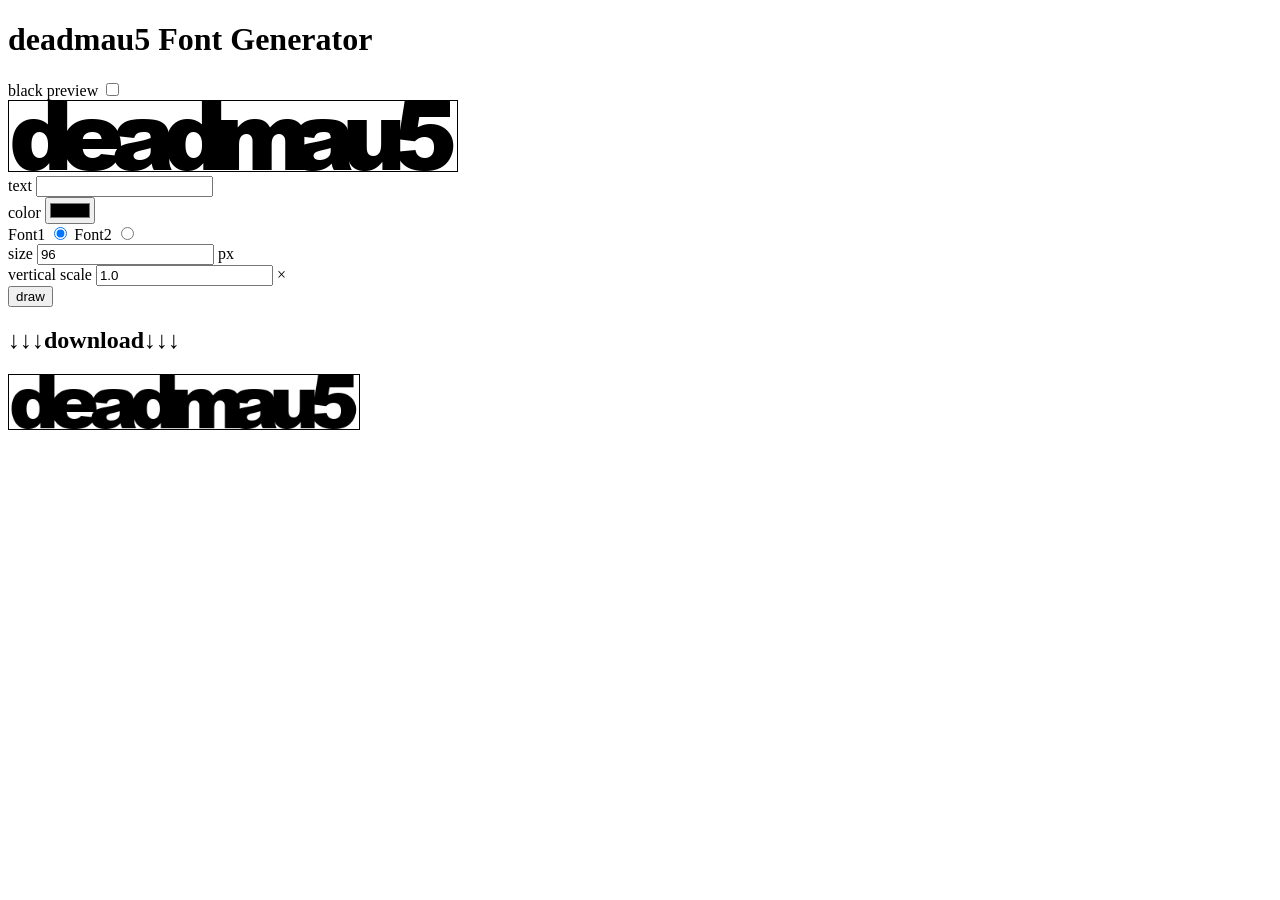
==== index.html @ aaffa5a5 "initial commit" ====
<!DOCTYPE html>
<html lang="en">
<head>
    <meta charset="UTF-8">
    <meta name="viewport" content="width=device-width,initial-scale=1.0,maximum-scale=1.0">
    <title>Document</title>
</head>
<body>
    <h1>deadmau5 Font Generator</h1>
    <div>
        <div>
            <label>
                black preview
                <input type="checkbox" class="black-preview-toggle">
            </label>
        </div>
        <!-- <div>
            <button class="random-btn">random</button>
        </div> -->
    </div>
    <canvas class="main-canvas" width="0" height="0"></canvas>

    <div>
        <div>
            <label>
                text
                <input class="text" type="text">
            </label>
        </div>
        <div>
            <label>
                color
                <input type="color">
            </label>
        </div>
        <div class="fonts">
            <!-- <label>
                Font1
                <input type="radio" name="font" value="arial5" checked>
            </label>
            <label>
                Font2
                <input type="radio" name="font" value="helvetica5">
            </label> -->
        </div>
        <div>
            <label>
                size
                <input type="number" class="font-size" value="96">
                px
            </label>
        </div>
        <div>
            <label>
                vertical scale
                <input type="number" step="0.1" class="vscale" value="1.0">
                ×
            </label>
        </div>
        <button class="draw-btn">draw</button>
    </div>

    <div>
        <h2>↓↓↓download↓↓↓</h2>
        <img class="download-img" width="350">
    </div>

    <script>
        const fontsConfig = {
            arial5: {
                letterspaceRate: 0.8,
                vscaleCorrection: 1.0,
                file: 'fonts/arial.ttf',
                default: true
            },
            helvetica5: {
                letterspaceRate: 0.85,
                vscaleCorrection: 0.9,
                file: 'fonts/helvetica.ttf'
            }
        }
        const presets = [
            [
                'strobe',
                '#8000a3',
                1.0,
                'arial5'
            ],
            [
                'random album title.',
                '#bb0000',
                1.0,
                'arial5'
            ],
            [
                'FAXING BERLIN',
                '#00a3cc',
                1.0,
                'helvetica5'
            ]
        ]

        async function loadFonts() {
            const fontsWrap = document.querySelector('.fonts');
            let i = 0;
            for (const name of Object.keys(fontsConfig)) {
                i += 1;
                const fontConf = fontsConfig[name];
                const font = new FontFace(name, `url(${fontConf.file})`)
                document.fonts.add(font)
                await font.load()

                fontsWrap.innerHTML += `
                <label>
                    Font${i}
                    <input type="radio" name="font" value="${name}" ${fontConf.default ? "checked" : ""}>
                </label>`
            };
        }
        window.addEventListener('load', async () => {
            await loadFonts();
            drawText('deadmau5', `96px arial5`, '#000000', 0.8, 1.0);
        });

        function drawText(text, font, color, letterspaceRate, vscale) {
            const canvas = document.querySelector('.main-canvas');
            const ctx = canvas.getContext('2d');
            ctx.font = font;
            const metrics = ctx.measureText(text);

            const height = metrics.actualBoundingBoxAscent + metrics.actualBoundingBoxDescent;
            canvas.height = height * vscale;
            const fullWidth = metrics.width;
            canvas.width = fullWidth;

            ctx.font = font;
            let canvasWidth = fullWidth;
            Array.from(text).slice(0, -1).forEach(c => {
                const chmetrics = ctx.measureText(c);
                canvasWidth -= chmetrics.width * (1 - letterspaceRate);
            });

            canvas.width = canvasWidth;

            ctx.save();
            ctx.scale(1, vscale);


            // if (blackBackgroundPreview) {
            //     console.log('sdoi')
            //     ctx.fillStyle = '#000000';
            //     ctx.fillRect(0, 0, canvas.width, canvas.height);
            // } else {
            //     ctx.clearRect(0, 0, canvas.width, canvas.height);
            // }

            ctx.textBaseline = 'alphabetic';
            ctx.font = font;
            ctx.fillStyle = color;

            const baselineY = metrics.actualBoundingBoxAscent;
            let offsetX = 0;
            Array.from(text).forEach(c => {
                const chmetrics = ctx.measureText(c);
                ctx.fillText(c, offsetX, baselineY);
                offsetX += chmetrics.width * letterspaceRate;
            });

            document.querySelector('.download-img').src = canvas.toDataURL('image/png');
        }

        function loadPreset(preset) {
            document.querySelector('.text').value = preset[0]
            const color = document.querySelector('input[type="color"]').value = preset[1];
            const vscale = document.querySelector('.vscale').value = preset[2];
            const font = document.querySelector(`input[type="radio"][value="${preset[3]}"]`).checked = true;
            document.querySelector('.draw-btn').click();
        }

        document.querySelector('.draw-btn').onclick = () => {
            const font = document.querySelector('input[type="radio"][name="font"]:checked').value;
            const color = document.querySelector('input[type="color"]').value;
            const size = document.querySelector('.font-size').value;
            const vscale = document.querySelector('.vscale').value;

            const letterspaceRate = fontsConfig[font].letterspaceRate;
            const vscaleCorrection = fontsConfig[font].vscaleCorrection;
            drawText(
                document.querySelector('.text').value,
                `${size}px ${font}`,
                color,
                letterspaceRate,
                vscale * vscaleCorrection,
            );
        };

        document.querySelector('.random-btn').onclick = () => {
            loadPreset(
                presets[
                    Math.floor(Math.random() * presets.length)
                ]
            )
        }

        document.querySelector('.black-preview-toggle').addEventListener('change', e => {
            let color
            if (e.target.checked) {
                color = '#000000';
            } else {
                color = null;
            }
            document.querySelector('.main-canvas').style.backgroundColor = color;
        });
    </script>

    <style>
        canvas {
            border: 1px black solid;
            max-width: 100%;
        }

        .download-img {
            border: 1px black solid;
        }
    </style>
</body>
</html>
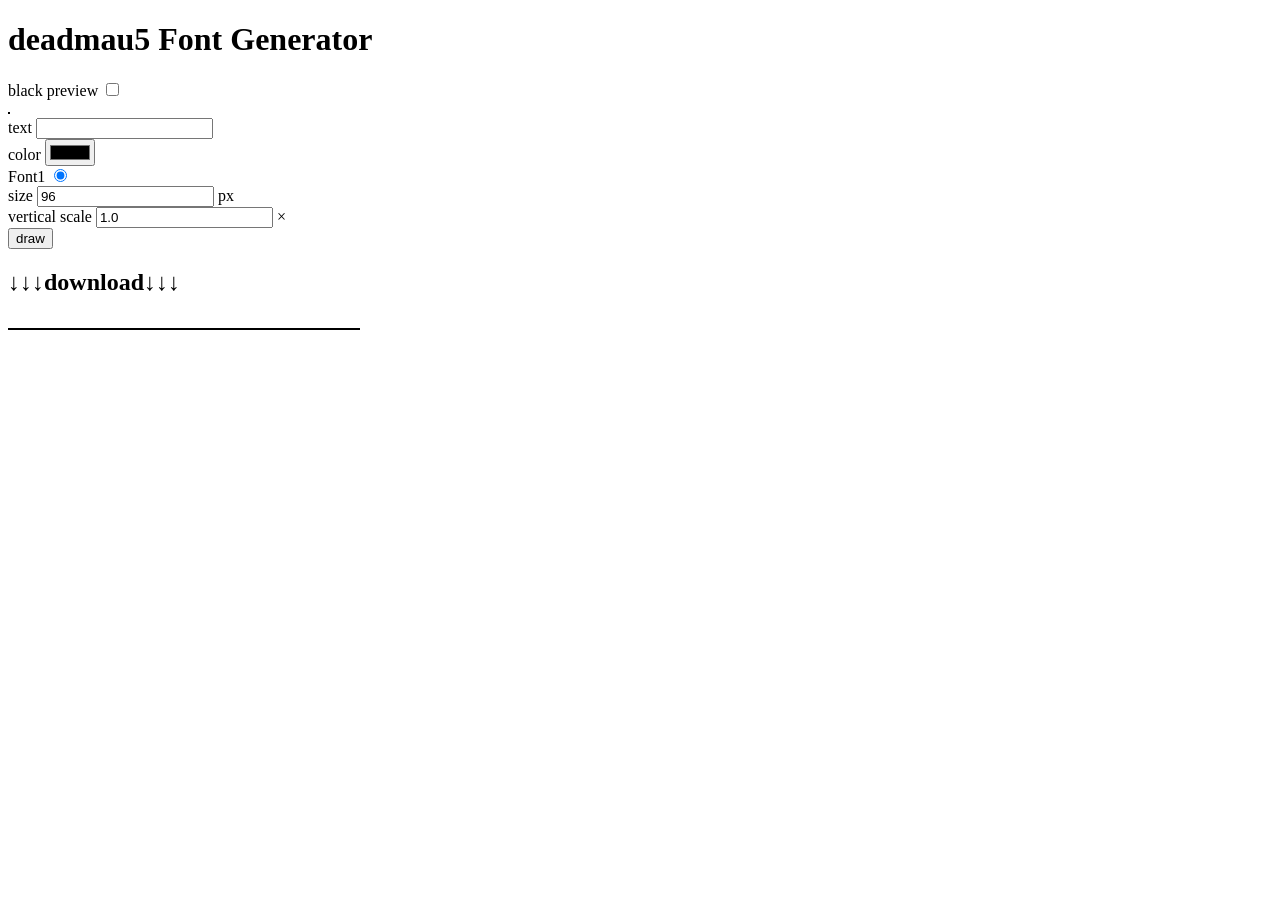
==== commit 4fb7593f: "2nd" ====
--- a/index.html
+++ b/index.html
@@ -194,13 +194,13 @@
             );
         };
 
-        document.querySelector('.random-btn').onclick = () => {
-            loadPreset(
-                presets[
-                    Math.floor(Math.random() * presets.length)
-                ]
-            )
-        }
+        // document.querySelector('.random-btn').onclick = () => {
+        //     loadPreset(
+        //         presets[
+        //             Math.floor(Math.random() * presets.length)
+        //         ]
+        //     )
+        // }
 
         document.querySelector('.black-preview-toggle').addEventListener('change', e => {
             let color
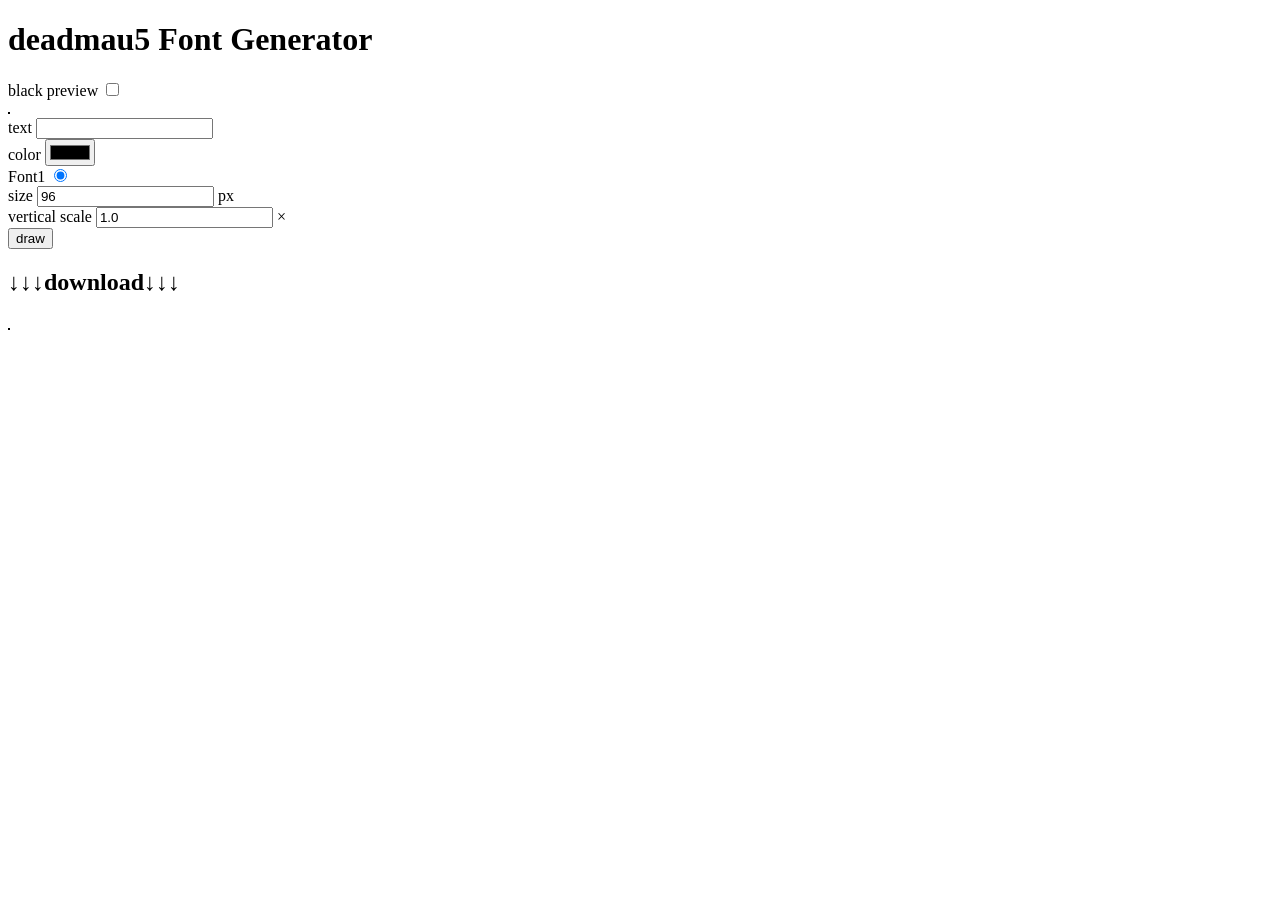
==== commit a1b60a21: "3nd" ====
--- a/index.html
+++ b/index.html
@@ -62,7 +62,7 @@
 
     <div>
         <h2>↓↓↓download↓↓↓</h2>
-        <img class="download-img" width="350">
+        <img class="download-img">
     </div>
 
     <script>
@@ -221,6 +221,7 @@
 
         .download-img {
             border: 1px black solid;
+            max-width: min(100%, 400px);
         }
     </style>
 </body>
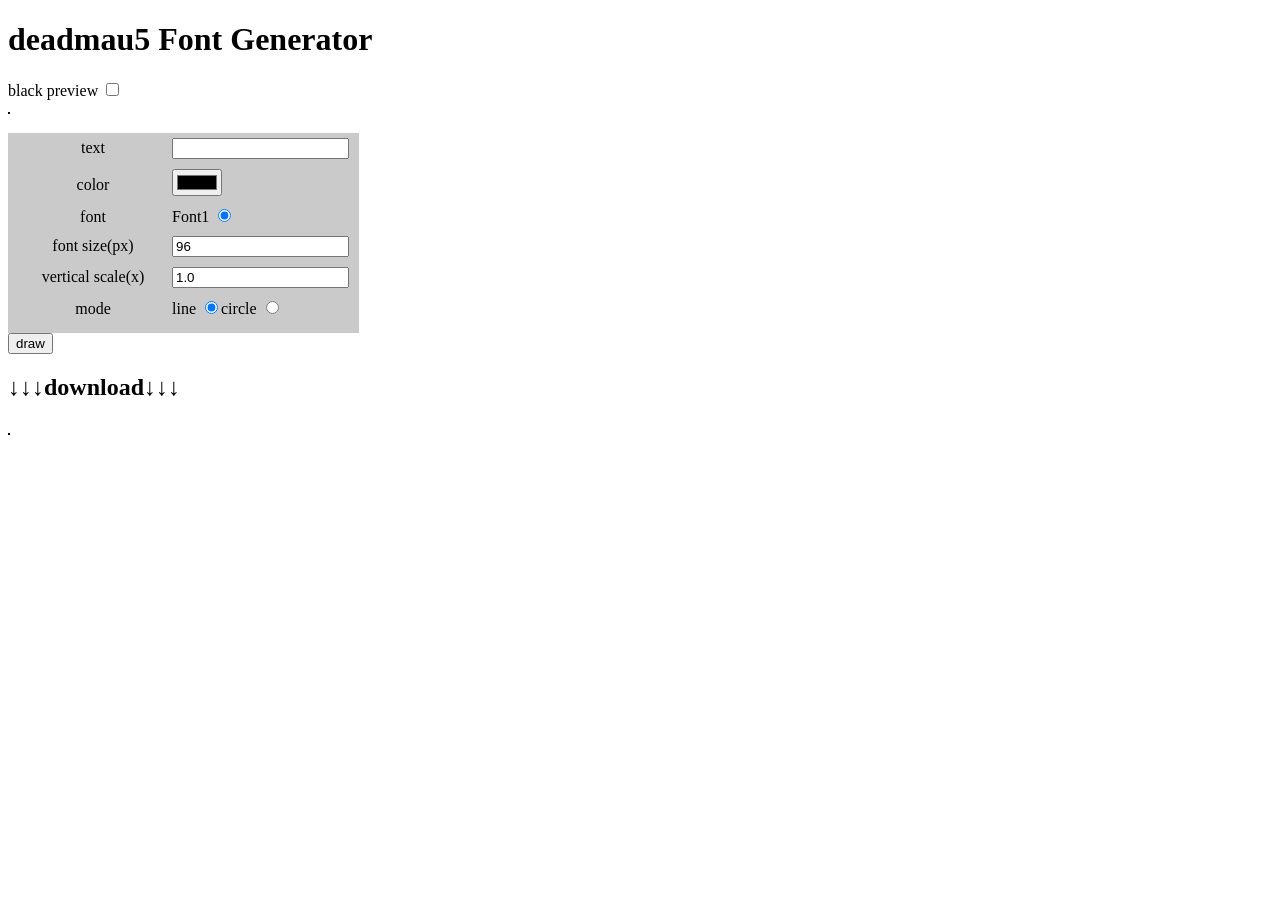
==== commit e7eb9495: "wnd" ====
--- a/index.html
+++ b/index.html
@@ -3,6 +3,7 @@
 <head>
     <meta charset="UTF-8">
     <meta name="viewport" content="width=device-width,initial-scale=1.0,maximum-scale=1.0">
+    <link rel="stylesheet" href="style.css">
     <title>Document</title>
 </head>
 <body>
@@ -14,57 +15,57 @@
                 <input type="checkbox" class="black-preview-toggle">
             </label>
         </div>
-        <!-- <div>
-            <button class="random-btn">random</button>
-        </div> -->
     </div>
     <canvas class="main-canvas" width="0" height="0"></canvas>
 
-    <div>
+    <div class="config-wrap">
         <div>
-            <label>
-                text
-                <input class="text" type="text">
-            </label>
+            <label for="text">text</label>
+            <input id="text" class="text" type="text">
         </div>
         <div>
-            <label>
-                color
-                <input type="color">
-            </label>
-        </div>
-        <div class="fonts">
-            <!-- <label>
-                Font1
-                <input type="radio" name="font" value="arial5" checked>
-            </label>
-            <label>
-                Font2
-                <input type="radio" name="font" value="helvetica5">
-            </label> -->
+            <label for="color">color</label>
+            <input id="color" type="color">
         </div>
         <div>
-            <label>
-                size
-                <input type="number" class="font-size" value="96">
-                px
-            </label>
+            <label>font</label>
+            <div class="fonts radio-row"></div>
         </div>
         <div>
-            <label>
-                vertical scale
-                <input type="number" step="0.1" class="vscale" value="1.0">
-                ×
-            </label>
+            <label for="font-size">font size(px)</label>
+            <input id="font-size" type="number" class="font-size" value="96">
         </div>
-        <button class="draw-btn">draw</button>
+        <div>
+            <label for="vscale">vertical scale(x)</label>
+            <input id="vscale" type="number" step="0.1" class="vscale" value="1.0">
+        </div>
+        <div>
+            <label>mode</label>
+            <div class="radio-row mode-select">
+                <div>
+                    <label for="line">line</label>
+                    <input id="line" type="radio" name="render-mode" value="line" checked>
+                </div>
+                <div>
+                    <label for="circle">circle</label>
+                    <input id="circle" type="radio" name="render-mode" value="circle">
+                </div>
+            </div>
+        </div>
+        <div class="radius-input additional-config">
+            <label for="radius">radius(px)</label>
+            <input id="radius" class="radius" type="number" value="200">
+        </div>
     </div>
+
+    <button class="draw-btn">draw</button>
 
     <div>
         <h2>↓↓↓download↓↓↓</h2>
         <img class="download-img">
     </div>
 
+    <script src="renderer.js"></script>
     <script>
         const fontsConfig = {
             arial5: {
@@ -79,26 +80,6 @@
                 file: 'fonts/helvetica.ttf'
             }
         }
-        const presets = [
-            [
-                'strobe',
-                '#8000a3',
-                1.0,
-                'arial5'
-            ],
-            [
-                'random album title.',
-                '#bb0000',
-                1.0,
-                'arial5'
-            ],
-            [
-                'FAXING BERLIN',
-                '#00a3cc',
-                1.0,
-                'helvetica5'
-            ]
-        ]
 
         async function loadFonts() {
             const fontsWrap = document.querySelector('.fonts');
@@ -111,96 +92,61 @@
                 await font.load()
 
                 fontsWrap.innerHTML += `
-                <label>
-                    Font${i}
-                    <input type="radio" name="font" value="${name}" ${fontConf.default ? "checked" : ""}>
-                </label>`
+                <div>
+                    <label for="font${i}">Font${i}</label>
+                    <input id="font${i}" type="radio" name="font" value="${name}" ${fontConf.default ? "checked" : ""}>
+                </div>`
             };
         }
         window.addEventListener('load', async () => {
             await loadFonts();
-            drawText('deadmau5', `96px arial5`, '#000000', 0.8, 1.0);
+            document.querySelector('.text').value = 'deadmau5';
+            document.querySelector('input[type="color"]').value = '#000000';
+            document.querySelector('.font-size').value = '86';
+            document.querySelector('.vscale').value = 1.0;
+            document.querySelector('.draw-btn').click();
         });
 
-        function drawText(text, font, color, letterspaceRate, vscale) {
-            const canvas = document.querySelector('.main-canvas');
-            const ctx = canvas.getContext('2d');
-            ctx.font = font;
-            const metrics = ctx.measureText(text);
+        function drawText(rendererClass, options) {
+            const renderer = new rendererClass(options);
+            renderer.render()
 
-            const height = metrics.actualBoundingBoxAscent + metrics.actualBoundingBoxDescent;
-            canvas.height = height * vscale;
-            const fullWidth = metrics.width;
-            canvas.width = fullWidth;
-
-            ctx.font = font;
-            let canvasWidth = fullWidth;
-            Array.from(text).slice(0, -1).forEach(c => {
-                const chmetrics = ctx.measureText(c);
-                canvasWidth -= chmetrics.width * (1 - letterspaceRate);
-            });
-
-            canvas.width = canvasWidth;
-
-            ctx.save();
-            ctx.scale(1, vscale);
-
-
-            // if (blackBackgroundPreview) {
-            //     console.log('sdoi')
-            //     ctx.fillStyle = '#000000';
-            //     ctx.fillRect(0, 0, canvas.width, canvas.height);
-            // } else {
-            //     ctx.clearRect(0, 0, canvas.width, canvas.height);
-            // }
-
-            ctx.textBaseline = 'alphabetic';
-            ctx.font = font;
-            ctx.fillStyle = color;
-
-            const baselineY = metrics.actualBoundingBoxAscent;
-            let offsetX = 0;
-            Array.from(text).forEach(c => {
-                const chmetrics = ctx.measureText(c);
-                ctx.fillText(c, offsetX, baselineY);
-                offsetX += chmetrics.width * letterspaceRate;
-            });
-
-            document.querySelector('.download-img').src = canvas.toDataURL('image/png');
-        }
-
-        function loadPreset(preset) {
-            document.querySelector('.text').value = preset[0]
-            const color = document.querySelector('input[type="color"]').value = preset[1];
-            const vscale = document.querySelector('.vscale').value = preset[2];
-            const font = document.querySelector(`input[type="radio"][value="${preset[3]}"]`).checked = true;
-            document.querySelector('.draw-btn').click();
+            document.querySelector('.download-img').src = options.canvas.toDataURL('image/png');
         }
 
         document.querySelector('.draw-btn').onclick = () => {
+            const canvas = document.querySelector('.main-canvas');
+            const text = document.querySelector('.text').value;
             const font = document.querySelector('input[type="radio"][name="font"]:checked').value;
             const color = document.querySelector('input[type="color"]').value;
             const size = document.querySelector('.font-size').value;
             const vscale = document.querySelector('.vscale').value;
+            const mode = document.querySelector('input[type="radio"][name="render-mode"]:checked').value;
 
             const letterspaceRate = fontsConfig[font].letterspaceRate;
             const vscaleCorrection = fontsConfig[font].vscaleCorrection;
-            drawText(
-                document.querySelector('.text').value,
-                `${size}px ${font}`,
-                color,
-                letterspaceRate,
-                vscale * vscaleCorrection,
-            );
+
+            options = {
+                canvas: canvas,
+                text: text,
+                font: `${size}px ${font}`,
+                color: color,
+                letterspaceRate: letterspaceRate,
+                vscale: vscale * vscaleCorrection
+            };
+
+            let renderer = null
+
+            if (mode == 'circle') {
+                options.radius = Number(document.querySelector('.radius').value);
+                renderer = CircleTextRenderer;
+            } else {
+                renderer = LineTextRenderer;
+            }
+
+            console.log(renderer, options)
+            drawText(renderer, options);
         };
-
-        // document.querySelector('.random-btn').onclick = () => {
-        //     loadPreset(
-        //         presets[
-        //             Math.floor(Math.random() * presets.length)
-        //         ]
-        //     )
-        // }
 
         document.querySelector('.black-preview-toggle').addEventListener('change', e => {
             let color
@@ -210,6 +156,15 @@
                 color = null;
             }
             document.querySelector('.main-canvas').style.backgroundColor = color;
+        });
+
+        document.querySelector('.mode-select').addEventListener('change', e => {
+            const radiusInput = document.querySelector('.radius-input');
+            if (e.target.value == 'circle') {
+                radiusInput.style.display = 'block';
+            } else {
+                radiusInput.style.display = 'none';
+            }
         });
     </script>
 
--- a/style.css
+++ b/style.css
@@ -0,0 +1,31 @@
+@import url('https://fonts.cdnfonts.com/css/nunito');
+
+body {
+    font-family: nunito;
+}
+
+.radio-row {
+    display: inline-flex;
+}
+
+.additional-config {
+    display: none;
+    font-weight: 700;
+}
+
+.config-wrap>div>label {
+    display: inline-block;
+    width: 150px;
+    text-align: center;
+}
+
+.config-wrap {
+    margin-top: 15px;
+    background-color: #cacaca;
+    width: fit-content;
+    padding: 5px 10px;
+}
+
+.config-wrap>div {
+    margin-bottom: 10px;
+}
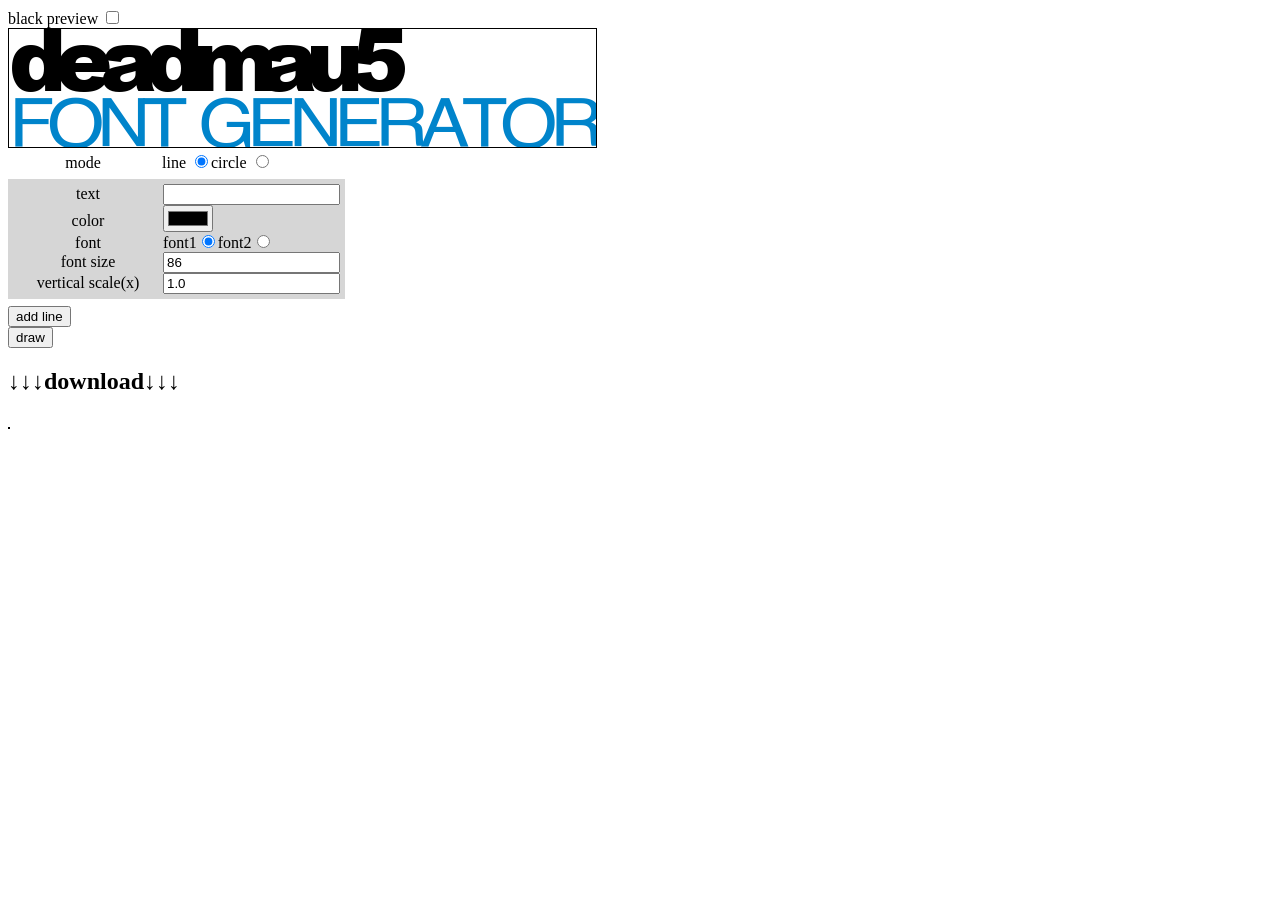
==== commit cfb873e9: "update1" ====
--- a/index.html
+++ b/index.html
@@ -7,7 +7,7 @@
     <title>Document</title>
 </head>
 <body>
-    <h1>deadmau5 Font Generator</h1>
+    <!-- <h1>deadmau5 Font Generator</h1> -->
     <div>
         <div>
             <label>
@@ -18,27 +18,7 @@
     </div>
     <canvas class="main-canvas" width="0" height="0"></canvas>
 
-    <div class="config-wrap">
-        <div>
-            <label for="text">text</label>
-            <input id="text" class="text" type="text">
-        </div>
-        <div>
-            <label for="color">color</label>
-            <input id="color" type="color">
-        </div>
-        <div>
-            <label>font</label>
-            <div class="fonts radio-row"></div>
-        </div>
-        <div>
-            <label for="font-size">font size(px)</label>
-            <input id="font-size" type="number" class="font-size" value="96">
-        </div>
-        <div>
-            <label for="vscale">vertical scale(x)</label>
-            <input id="vscale" type="number" step="0.1" class="vscale" value="1.0">
-        </div>
+    <div class="canvas-config">
         <div>
             <label>mode</label>
             <div class="radio-row mode-select">
@@ -52,10 +32,13 @@
                 </div>
             </div>
         </div>
-        <div class="radius-input additional-config">
+        <div class="radius-input display-none">
             <label for="radius">radius(px)</label>
             <input id="radius" class="radius" type="number" value="200">
         </div>
+        <div class="lines">
+        </div>
+        <button class="add-line">add line</button>
     </div>
 
     <button class="draw-btn">draw</button>
@@ -66,118 +49,6 @@
     </div>
 
     <script src="renderer.js"></script>
-    <script>
-        const fontsConfig = {
-            arial5: {
-                letterspaceRate: 0.8,
-                vscaleCorrection: 1.0,
-                file: 'fonts/arial.ttf',
-                default: true
-            },
-            helvetica5: {
-                letterspaceRate: 0.85,
-                vscaleCorrection: 0.9,
-                file: 'fonts/helvetica.ttf'
-            }
-        }
-
-        async function loadFonts() {
-            const fontsWrap = document.querySelector('.fonts');
-            let i = 0;
-            for (const name of Object.keys(fontsConfig)) {
-                i += 1;
-                const fontConf = fontsConfig[name];
-                const font = new FontFace(name, `url(${fontConf.file})`)
-                document.fonts.add(font)
-                await font.load()
-
-                fontsWrap.innerHTML += `
-                <div>
-                    <label for="font${i}">Font${i}</label>
-                    <input id="font${i}" type="radio" name="font" value="${name}" ${fontConf.default ? "checked" : ""}>
-                </div>`
-            };
-        }
-        window.addEventListener('load', async () => {
-            await loadFonts();
-            document.querySelector('.text').value = 'deadmau5';
-            document.querySelector('input[type="color"]').value = '#000000';
-            document.querySelector('.font-size').value = '86';
-            document.querySelector('.vscale').value = 1.0;
-            document.querySelector('.draw-btn').click();
-        });
-
-        function drawText(rendererClass, options) {
-            const renderer = new rendererClass(options);
-            renderer.render()
-
-            document.querySelector('.download-img').src = options.canvas.toDataURL('image/png');
-        }
-
-        document.querySelector('.draw-btn').onclick = () => {
-            const canvas = document.querySelector('.main-canvas');
-            const text = document.querySelector('.text').value;
-            const font = document.querySelector('input[type="radio"][name="font"]:checked').value;
-            const color = document.querySelector('input[type="color"]').value;
-            const size = document.querySelector('.font-size').value;
-            const vscale = document.querySelector('.vscale').value;
-            const mode = document.querySelector('input[type="radio"][name="render-mode"]:checked').value;
-
-            const letterspaceRate = fontsConfig[font].letterspaceRate;
-            const vscaleCorrection = fontsConfig[font].vscaleCorrection;
-
-            options = {
-                canvas: canvas,
-                text: text,
-                font: `${size}px ${font}`,
-                color: color,
-                letterspaceRate: letterspaceRate,
-                vscale: vscale * vscaleCorrection
-            };
-
-            let renderer = null
-
-            if (mode == 'circle') {
-                options.radius = Number(document.querySelector('.radius').value);
-                renderer = CircleTextRenderer;
-            } else {
-                renderer = LineTextRenderer;
-            }
-
-            console.log(renderer, options)
-            drawText(renderer, options);
-        };
-
-        document.querySelector('.black-preview-toggle').addEventListener('change', e => {
-            let color
-            if (e.target.checked) {
-                color = '#000000';
-            } else {
-                color = null;
-            }
-            document.querySelector('.main-canvas').style.backgroundColor = color;
-        });
-
-        document.querySelector('.mode-select').addEventListener('change', e => {
-            const radiusInput = document.querySelector('.radius-input');
-            if (e.target.value == 'circle') {
-                radiusInput.style.display = 'block';
-            } else {
-                radiusInput.style.display = 'none';
-            }
-        });
-    </script>
-
-    <style>
-        canvas {
-            border: 1px black solid;
-            max-width: 100%;
-        }
-
-        .download-img {
-            border: 1px black solid;
-            max-width: min(100%, 400px);
-        }
-    </style>
+    <script src="index.js"></script>
 </body>
 </html>
--- a/style.css
+++ b/style.css
@@ -4,28 +4,37 @@
     font-family: nunito;
 }
 
+.display-none {
+    display: none;
+}
+
+canvas {
+    border: 1px black solid;
+    max-width: 100%;
+}
+
+.download-img {
+    border: 1px black solid;
+    max-width: min(100%, 400px);
+}
+
 .radio-row {
     display: inline-flex;
 }
 
-.additional-config {
-    display: none;
-    font-weight: 700;
-}
-
-.config-wrap>div>label {
+.canvas-config label {
     display: inline-block;
     width: 150px;
     text-align: center;
 }
 
-.config-wrap {
-    margin-top: 15px;
-    background-color: #cacaca;
+.radio-row label {
     width: fit-content;
-    padding: 5px 10px;
 }
 
-.config-wrap>div {
-    margin-bottom: 10px;
+.lines>div {
+    width: fit-content;
+    background-color: rgb(214, 214, 214);
+    margin: 7px 0;
+    padding: 5px;
 }
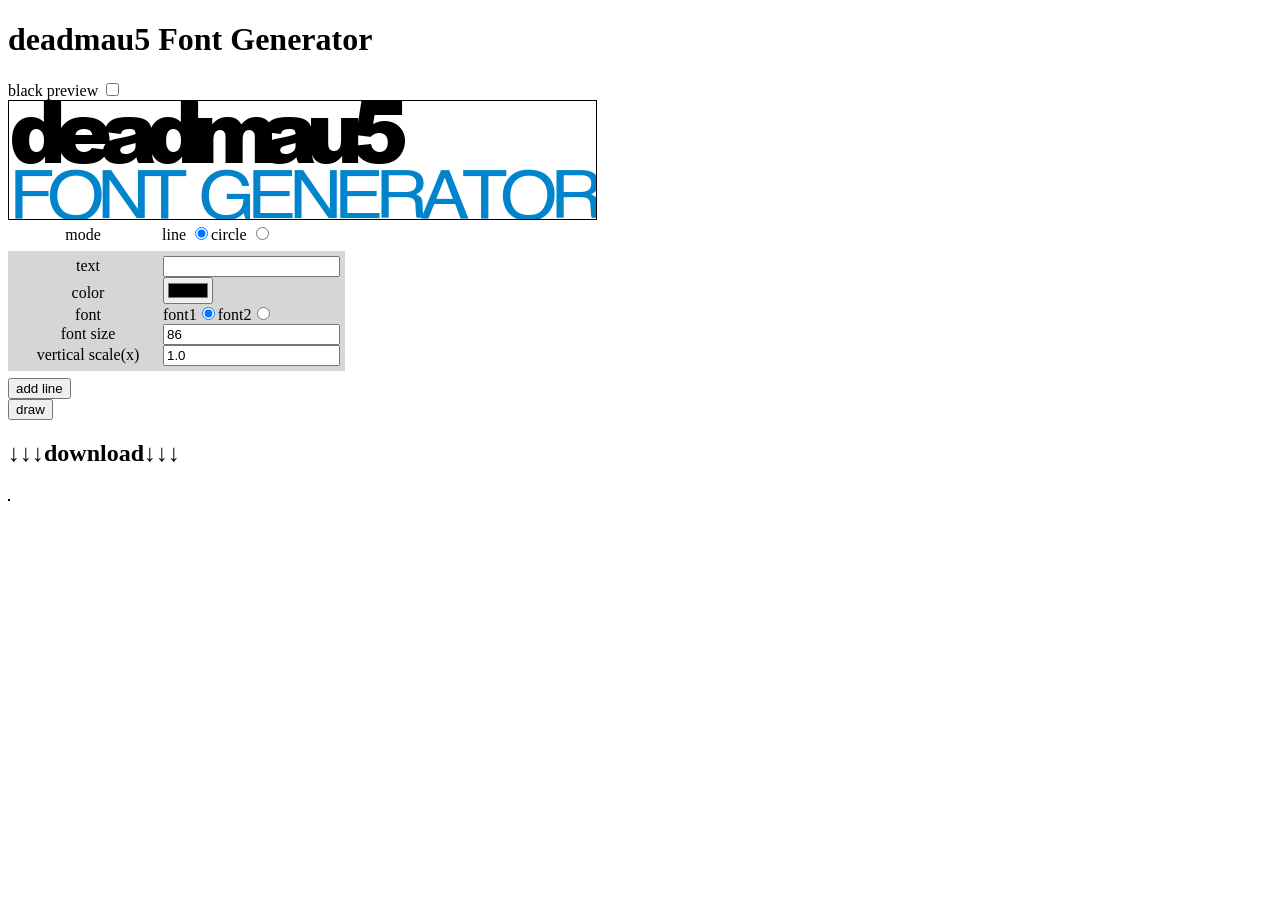
==== commit f18c6ad3: "update" ====
--- a/index.html
+++ b/index.html
@@ -7,7 +7,7 @@
     <title>Document</title>
 </head>
 <body>
-    <!-- <h1>deadmau5 Font Generator</h1> -->
+    <h1>deadmau5 Font Generator</h1>
     <div>
         <div>
             <label>
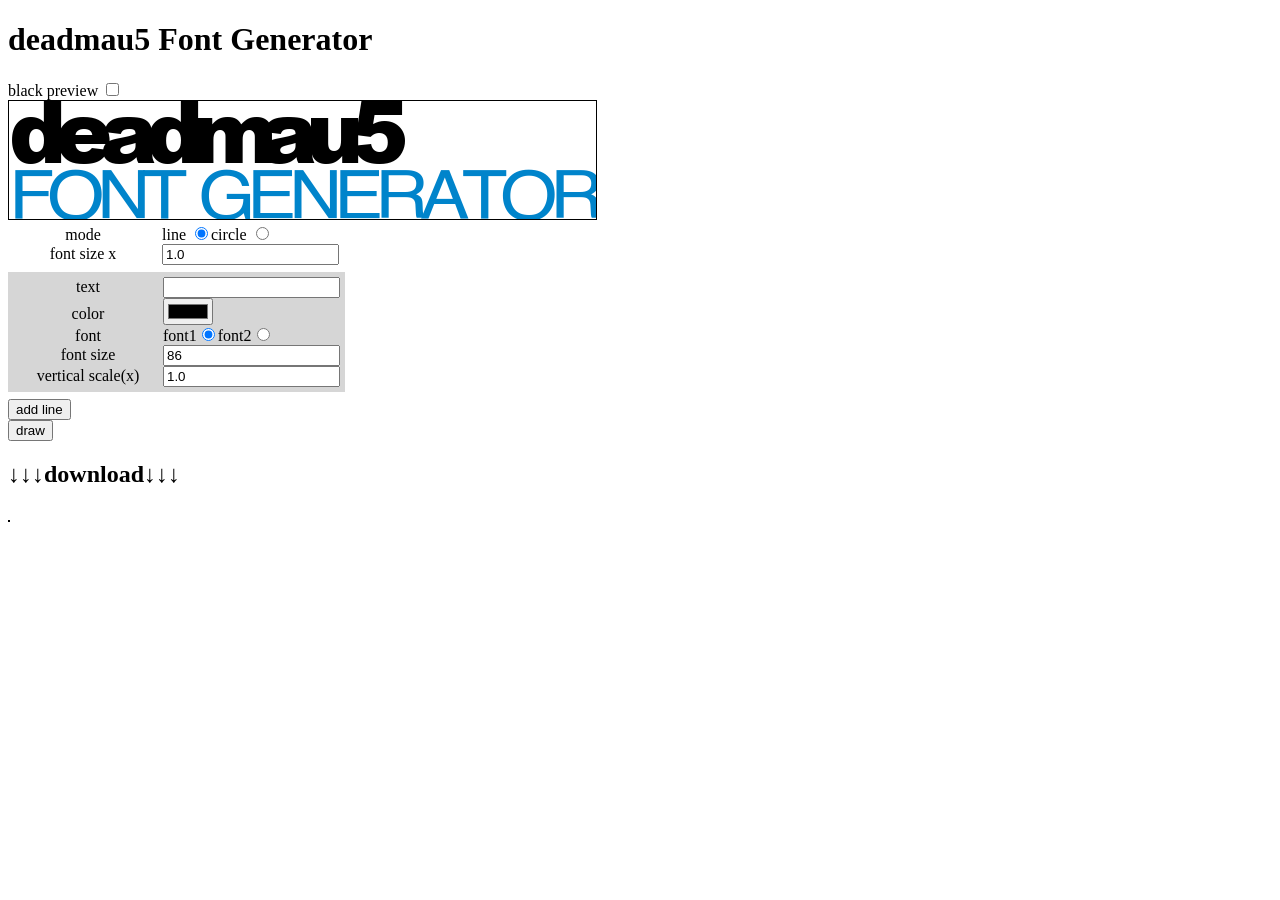
==== commit 5526e7f6: "update" ====
--- a/index.html
+++ b/index.html
@@ -3,8 +3,11 @@
 <head>
     <meta charset="UTF-8">
     <meta name="viewport" content="width=device-width,initial-scale=1.0,maximum-scale=1.0">
+    <meta http-equiv="Cache-Control" content="no-cache, no-store, must-revalidate" />
+    <meta http-equiv="Pragma" content="no-cache" />
+    <meta http-equiv="Expires" content="0" />
     <link rel="stylesheet" href="style.css">
-    <title>Document</title>
+    <title>deadmau5 font generator</title>
 </head>
 <body>
     <h1>deadmau5 Font Generator</h1>
@@ -36,6 +39,10 @@
             <label for="radius">radius(px)</label>
             <input id="radius" class="radius" type="number" value="200">
         </div>
+        <div>
+            <label for="font-size-x">font size x</label>
+            <input id="font-size-x" class="font-size-x" type="number" min="0" value="1.0" step="0.1">
+        </div>
         <div class="lines">
         </div>
         <button class="add-line">add line</button>
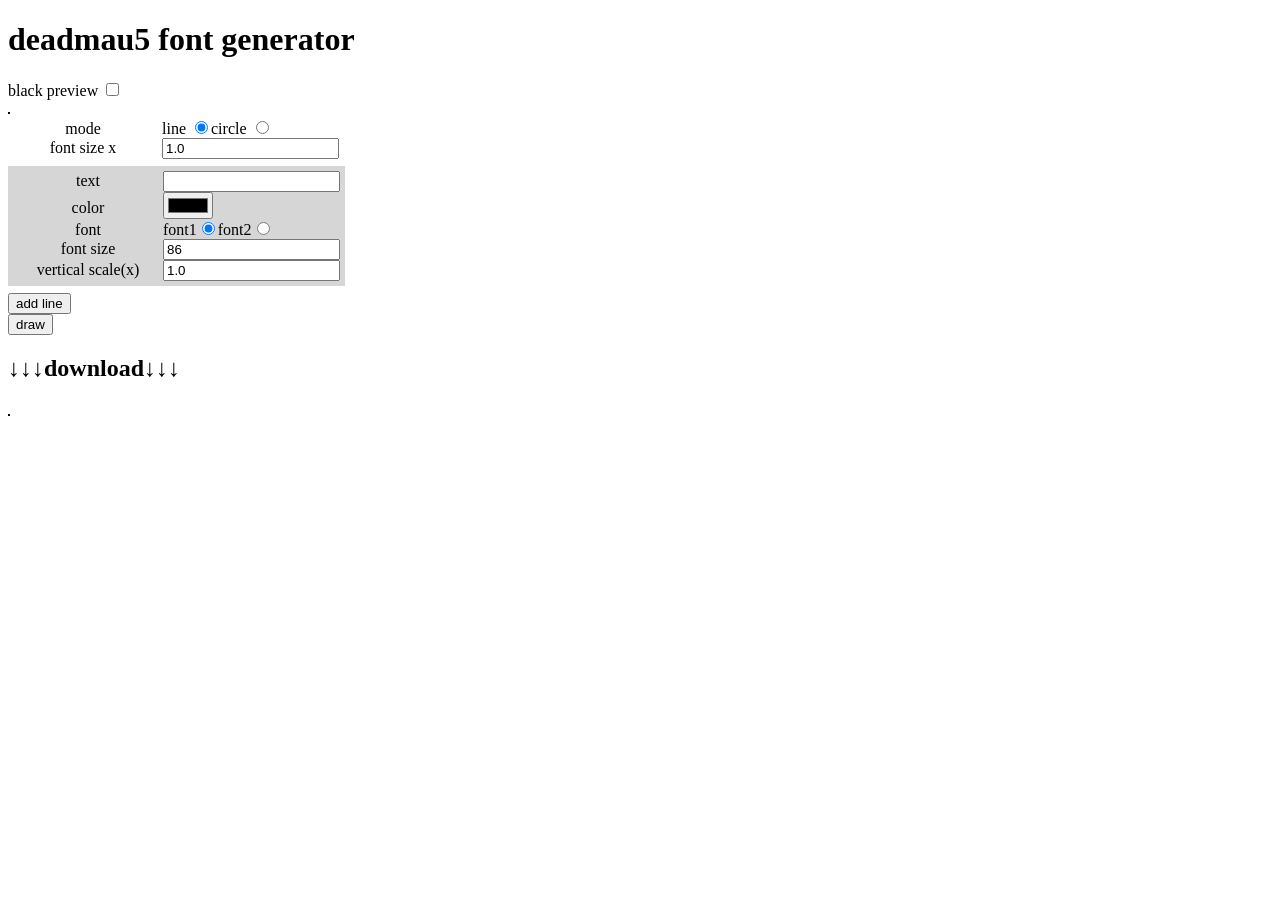
==== commit 7fca53c4: "update" ====
--- a/index.html
+++ b/index.html
@@ -10,7 +10,7 @@
     <title>deadmau5 font generator</title>
 </head>
 <body>
-    <h1>deadmau5 Font Generator</h1>
+    <h1>deadmau5 font generator</h1>
     <div>
         <div>
             <label>
